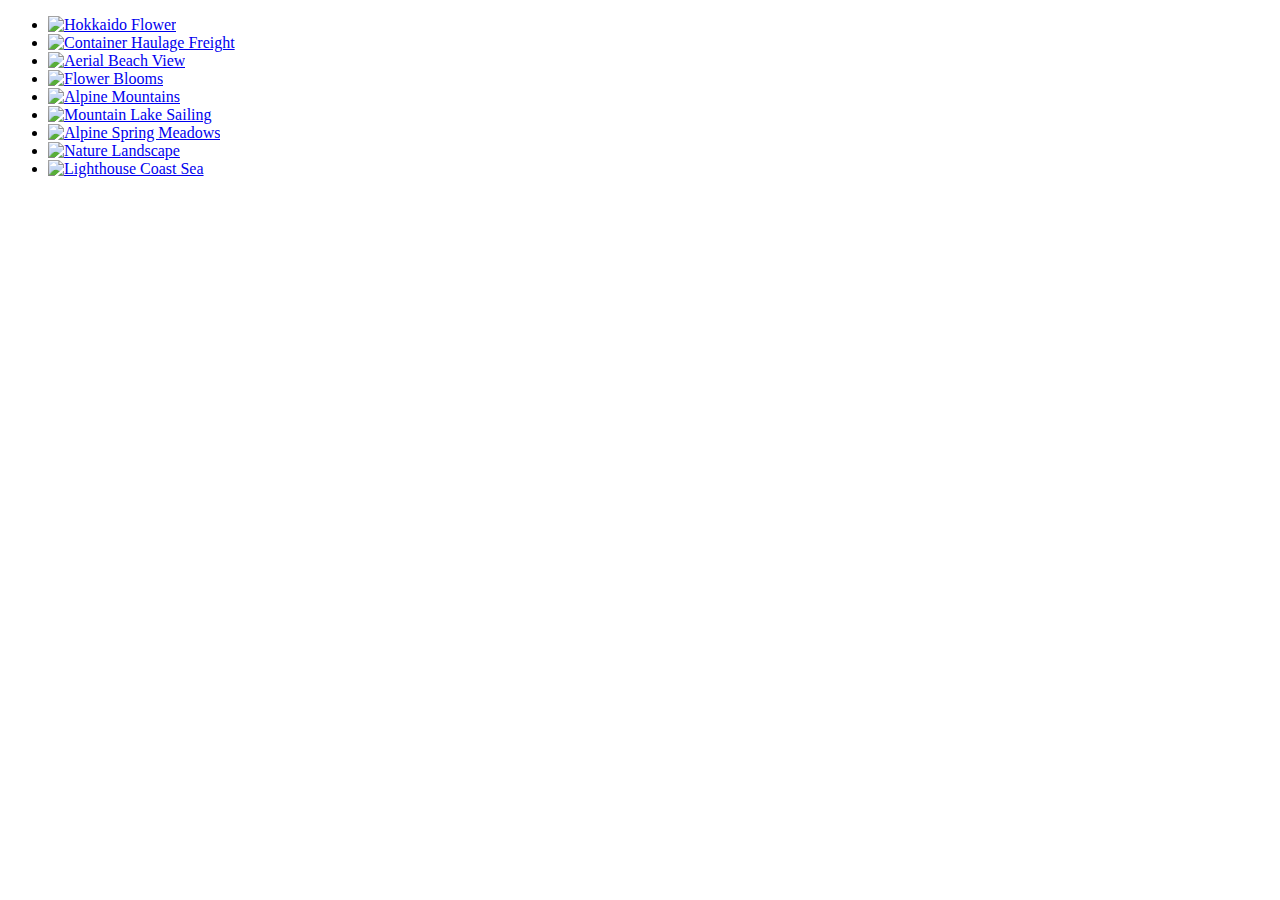
==== js/index.html @ f2523246 "index.html file" ====
<!DOCTYPE html>
<html lang="en">
  <head>
    <meta charset="UTF-8" />
    <meta http-equiv="X-UA-Compatible" content="IE=edge" />
    <meta name="viewport" content="width=device-width, initial-scale=1.0" />
    <title>Homework 8</title>
    <link
      rel="stylesheet"
      href="https://cdn.jsdelivr.net/npm/basiclightbox@5.0.4/dist/basicLightbox.min.css"
    />
    <link rel="stylesheet" href="./css/styles.css" />
  </head>
  <body>
    <ul class="gallery"></ul>
    <script
      src="https://cdn.jsdelivr.net/npm/basiclightbox@5.0.4/dist/basicLightbox.min.js"
      async
    ></script>
    <script src="./gallery.js" defer></script>
  </body>
</html>
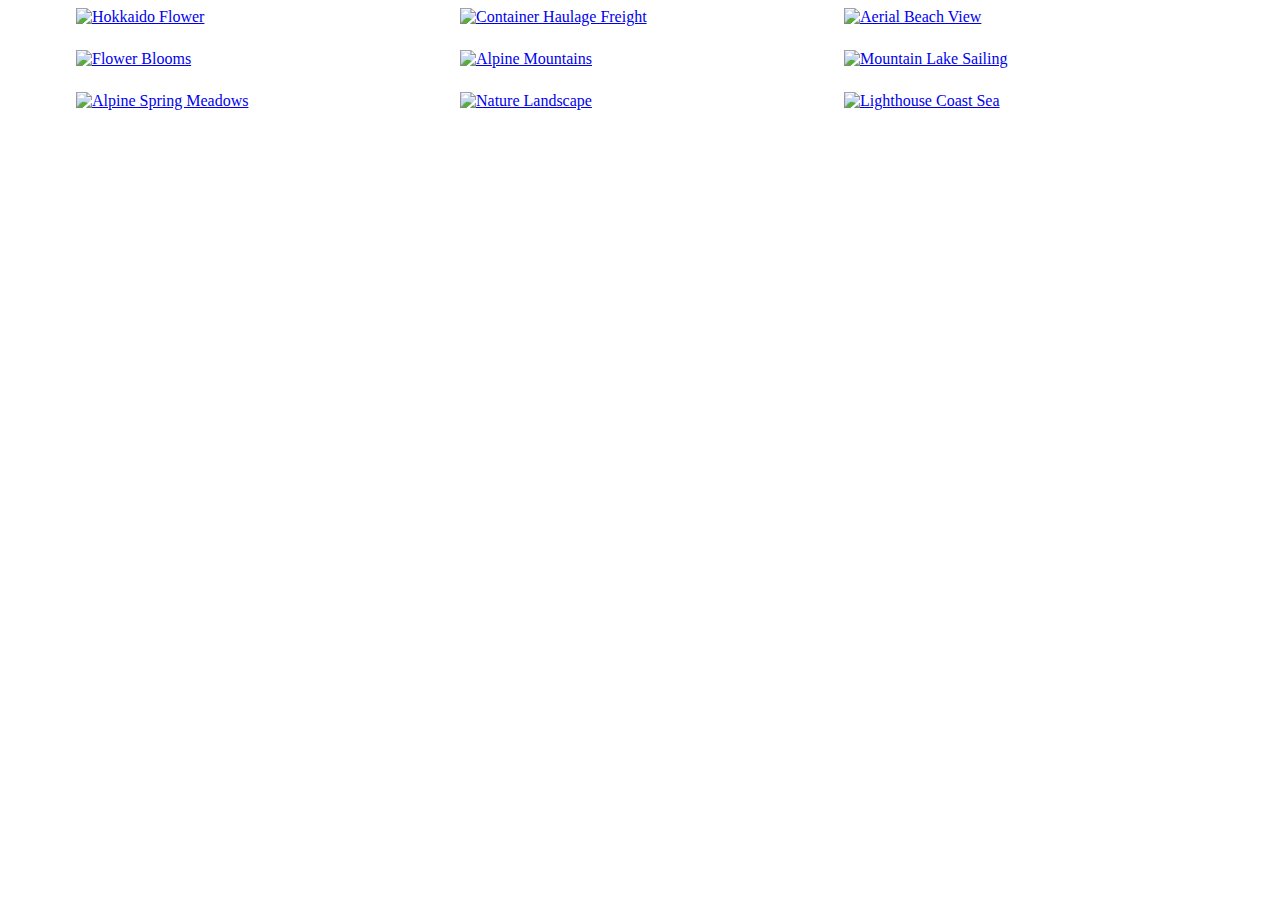
==== commit 00cbfc25: "index.html file" ====
--- a/js/index.html
+++ b/js/index.html
@@ -9,7 +9,7 @@
       rel="stylesheet"
       href="https://cdn.jsdelivr.net/npm/basiclightbox@5.0.4/dist/basicLightbox.min.css"
     />
-    <link rel="stylesheet" href="./css/styles.css" />
+    <link rel="stylesheet" href="/css/styles.css" />
   </head>
   <body>
     <ul class="gallery"></ul>
--- a/css/styles.css
+++ b/css/styles.css
@@ -0,0 +1,33 @@
+.gallery {
+  display: flex;
+  flex-wrap: wrap;
+  gap: 24px;
+  max-width: 1128px;
+  width: 100%;
+  margin: 0 auto;
+  padding: 0;
+  list-style: none;
+}
+
+.gallery-item {
+  list-style: none;
+  max-width: calc((100% - 48px) / 3);
+  width: 100%;
+}
+
+.gallery-image {
+  display: block;
+  width: 100%;
+  height: auto;
+  object-fit: cover;
+  cursor: zoom-in;
+  transition: transform 0.25s cubic-bezier(0.4, 0, 0.2, 1);
+}
+
+.gallery-image:hover {
+  transform: scale(1.044);
+}
+
+.basicLightbox {
+  cursor: zoom-out;
+}
